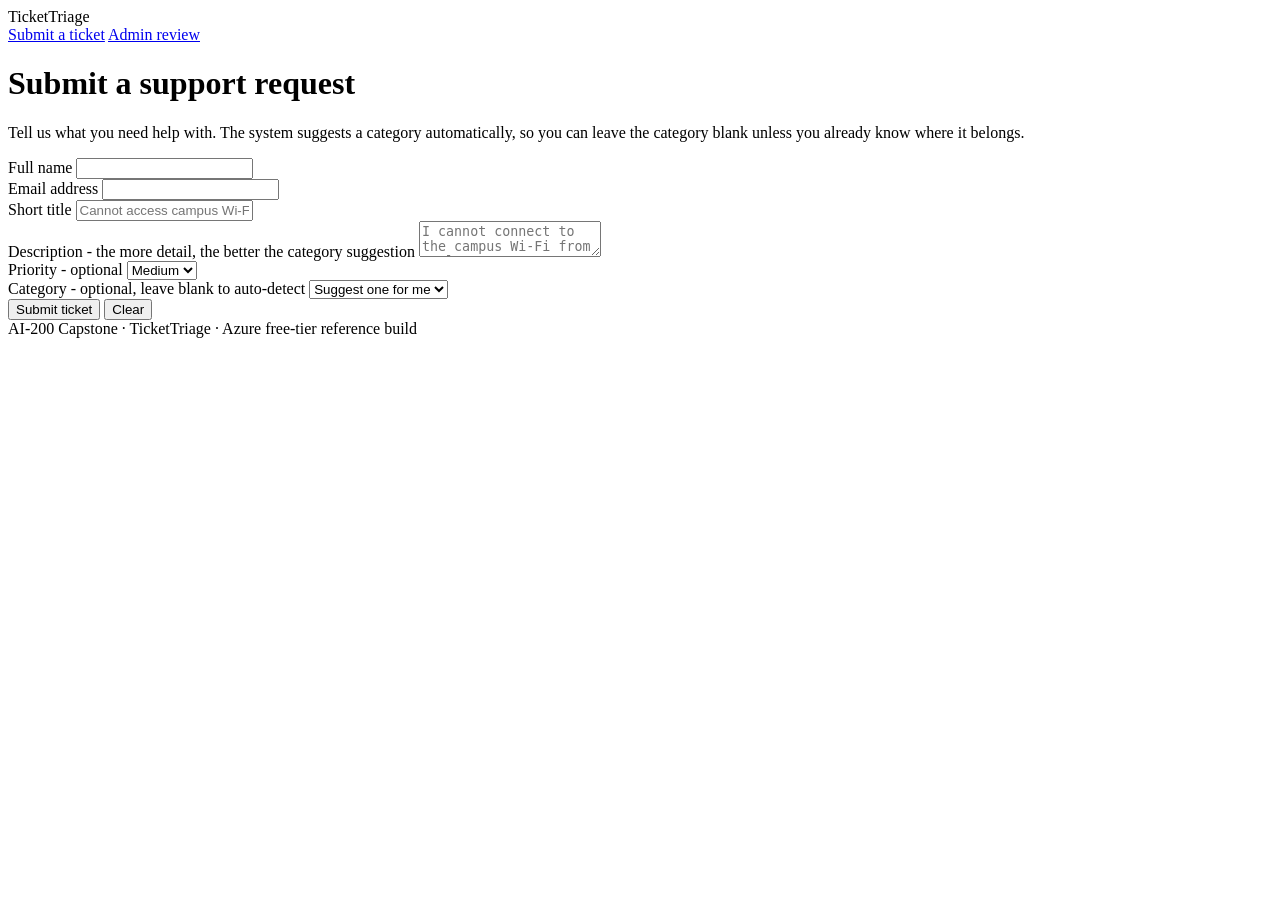
==== frontend/index.html @ 5a8d2870 "feat: implement Cosmos DB connection string and database configuration" ====
<!DOCTYPE html>
<html lang="en">
<head>
<meta charset="utf-8">
<meta name="viewport" content="width=device-width, initial-scale=1">
<title>Submit a ticket &middot; TicketTriage</title>
<link rel="stylesheet" href="/css/styles.css">
</head>
<body>

<header class="site">
  <div class="wrap">
    <div class="brand">Ticket<span>Triage</span></div>
    <nav class="site">
      <a href="/index.html" class="active">Submit a ticket</a>
      <a href="/admin.html">Admin review</a>
    </nav>
  </div>
</header>

<main>
  <div class="wrap">
    <h1>Submit a support request</h1>
    <p class="lede">
      Tell us what you need help with. The system suggests a category automatically,
      so you can leave the category blank unless you already know where it belongs.
    </p>

    <div id="banner"></div>

    <div class="card">
      <form id="ticket-form" novalidate>
        <div class="grid-2">
          <div class="field" data-field="name">
            <label for="name">Full name</label>
            <input id="name" name="name" autocomplete="name" maxlength="100" required>
            <div class="err"></div>
          </div>
          <div class="field" data-field="email">
            <label for="email">Email address</label>
            <input id="email" name="email" type="email" autocomplete="email" maxlength="200" required>
            <div class="err"></div>
          </div>
        </div>

        <div class="field" data-field="title">
          <label for="title">Short title</label>
          <input id="title" name="title" maxlength="150" placeholder="Cannot access campus Wi-Fi" required>
          <div class="err"></div>
        </div>

        <div class="field" data-field="description">
          <label for="description">Description <span class="hint">- the more detail, the better the category suggestion</span></label>
          <textarea id="description" name="description" maxlength="4000" required
            placeholder="I cannot connect to the campus Wi-Fi from my laptop."></textarea>
          <div class="err"></div>
        </div>

        <div class="grid-2">
          <div class="field" data-field="priority">
            <label for="priority">Priority <span class="hint">- optional</span></label>
            <select id="priority" name="priority">
              <option value="Low">Low</option>
              <option value="Medium" selected>Medium</option>
              <option value="High">High</option>
            </select>
            <div class="err"></div>
          </div>
          <div class="field" data-field="category">
            <label for="category">Category <span class="hint">- optional, leave blank to auto-detect</span></label>
            <select id="category" name="category">
              <option value="">Suggest one for me</option>
            </select>
            <div class="err"></div>
          </div>
        </div>

        <button id="submit-btn" type="submit">Submit ticket</button>
        <button id="reset-btn" type="button" class="ghost">Clear</button>
      </form>
    </div>

    <div id="result"></div>
  </div>
</main>

<footer class="site">
  <div class="wrap">AI-200 Capstone &middot; TicketTriage &middot; Azure free-tier reference build</div>
</footer>

<script type="module" src="/js/submit.js"></script>
</body>
</html>
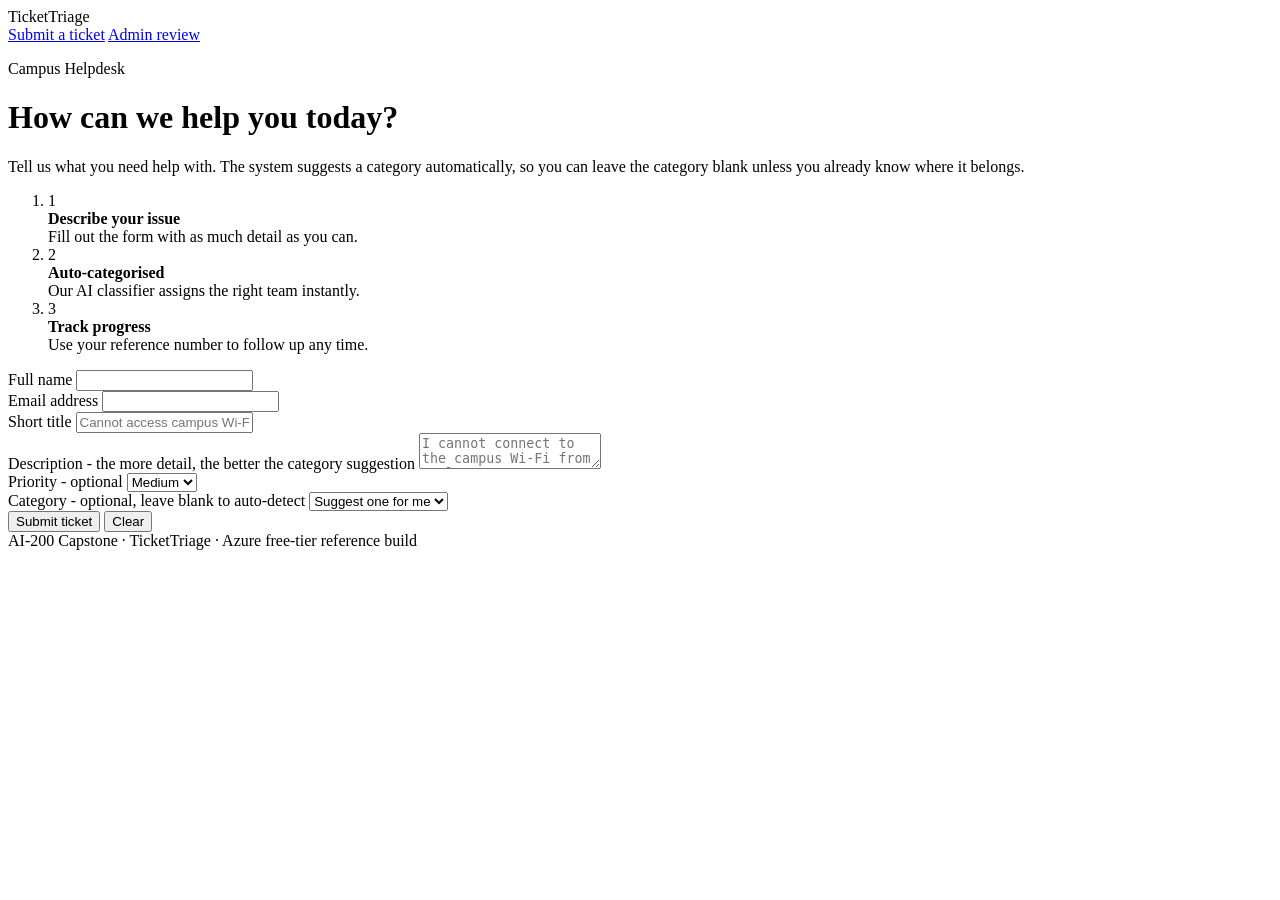
==== commit c4320577: "feat(frontend): warm terracotta theme with Instrument Serif cursive typography & aligned header" ====
--- a/frontend/index.html
+++ b/frontend/index.html
@@ -7,6 +7,8 @@
 <link rel="stylesheet" href="/css/styles.css">
 </head>
 <body>
+<div class="bg"><i></i></div>
+<div class="layer">
 
 <header class="site">
   <div class="wrap">
@@ -20,67 +22,79 @@
 
 <main>
   <div class="wrap">
-    <h1>Submit a support request</h1>
-    <p class="lede">
-      Tell us what you need help with. The system suggests a category automatically,
-      so you can leave the category blank unless you already know where it belongs.
-    </p>
+    <div class="split">
+      <div class="hero">
+        <p class="eyebrow">Campus Helpdesk</p>
+        <h1>How can we help you today?</h1>
+        <p class="lede">
+          Tell us what you need help with. The system suggests a category
+          automatically, so you can leave the category blank unless you
+          already know where it belongs.
+        </p>
+        <ol class="steps">
+          <li><span class="step-n">1</span><div><strong>Describe your issue</strong><br>Fill out the form with as much detail as you can.</div></li>
+          <li><span class="step-n">2</span><div><strong>Auto-categorised</strong><br>Our AI classifier assigns the right team instantly.</div></li>
+          <li><span class="step-n">3</span><div><strong>Track progress</strong><br>Use your reference number to follow up any time.</div></li>
+        </ol>
+      </div>
+      <div class="form-col">
+        <div id="banner"></div>
 
-    <div id="banner"></div>
+        <div class="card">
+          <form id="ticket-form" novalidate>
+            <div class="grid-2">
+              <div class="field" data-field="name">
+                <label for="name">Full name</label>
+                <input id="name" name="name" autocomplete="name" maxlength="100" required>
+                <div class="err"></div>
+              </div>
+              <div class="field" data-field="email">
+                <label for="email">Email address</label>
+                <input id="email" name="email" type="email" autocomplete="email" maxlength="200" required>
+                <div class="err"></div>
+              </div>
+            </div>
 
-    <div class="card">
-      <form id="ticket-form" novalidate>
-        <div class="grid-2">
-          <div class="field" data-field="name">
-            <label for="name">Full name</label>
-            <input id="name" name="name" autocomplete="name" maxlength="100" required>
-            <div class="err"></div>
-          </div>
-          <div class="field" data-field="email">
-            <label for="email">Email address</label>
-            <input id="email" name="email" type="email" autocomplete="email" maxlength="200" required>
-            <div class="err"></div>
-          </div>
+            <div class="field" data-field="title">
+              <label for="title">Short title</label>
+              <input id="title" name="title" maxlength="150" placeholder="Cannot access campus Wi-Fi" required>
+              <div class="err"></div>
+            </div>
+
+            <div class="field" data-field="description">
+              <label for="description">Description <span class="hint">- the more detail, the better the category suggestion</span></label>
+              <textarea id="description" name="description" maxlength="4000" required
+                placeholder="I cannot connect to the campus Wi-Fi from my laptop."></textarea>
+              <div class="err"></div>
+            </div>
+
+            <div class="grid-2">
+              <div class="field" data-field="priority">
+                <label for="priority">Priority <span class="hint">- optional</span></label>
+                <select id="priority" name="priority">
+                  <option value="Low">Low</option>
+                  <option value="Medium" selected>Medium</option>
+                  <option value="High">High</option>
+                </select>
+                <div class="err"></div>
+              </div>
+              <div class="field" data-field="category">
+                <label for="category">Category <span class="hint">- optional, leave blank to auto-detect</span></label>
+                <select id="category" name="category">
+                  <option value="">Suggest one for me</option>
+                </select>
+                <div class="err"></div>
+              </div>
+            </div>
+
+            <button id="submit-btn" type="submit">Submit ticket</button>
+            <button id="reset-btn" type="button" class="ghost">Clear</button>
+          </form>
         </div>
 
-        <div class="field" data-field="title">
-          <label for="title">Short title</label>
-          <input id="title" name="title" maxlength="150" placeholder="Cannot access campus Wi-Fi" required>
-          <div class="err"></div>
-        </div>
-
-        <div class="field" data-field="description">
-          <label for="description">Description <span class="hint">- the more detail, the better the category suggestion</span></label>
-          <textarea id="description" name="description" maxlength="4000" required
-            placeholder="I cannot connect to the campus Wi-Fi from my laptop."></textarea>
-          <div class="err"></div>
-        </div>
-
-        <div class="grid-2">
-          <div class="field" data-field="priority">
-            <label for="priority">Priority <span class="hint">- optional</span></label>
-            <select id="priority" name="priority">
-              <option value="Low">Low</option>
-              <option value="Medium" selected>Medium</option>
-              <option value="High">High</option>
-            </select>
-            <div class="err"></div>
-          </div>
-          <div class="field" data-field="category">
-            <label for="category">Category <span class="hint">- optional, leave blank to auto-detect</span></label>
-            <select id="category" name="category">
-              <option value="">Suggest one for me</option>
-            </select>
-            <div class="err"></div>
-          </div>
-        </div>
-
-        <button id="submit-btn" type="submit">Submit ticket</button>
-        <button id="reset-btn" type="button" class="ghost">Clear</button>
-      </form>
+        <div id="result"></div>
+      </div>
     </div>
-
-    <div id="result"></div>
   </div>
 </main>
 
@@ -89,5 +103,6 @@
 </footer>
 
 <script type="module" src="/js/submit.js"></script>
+</div>
 </body>
 </html>
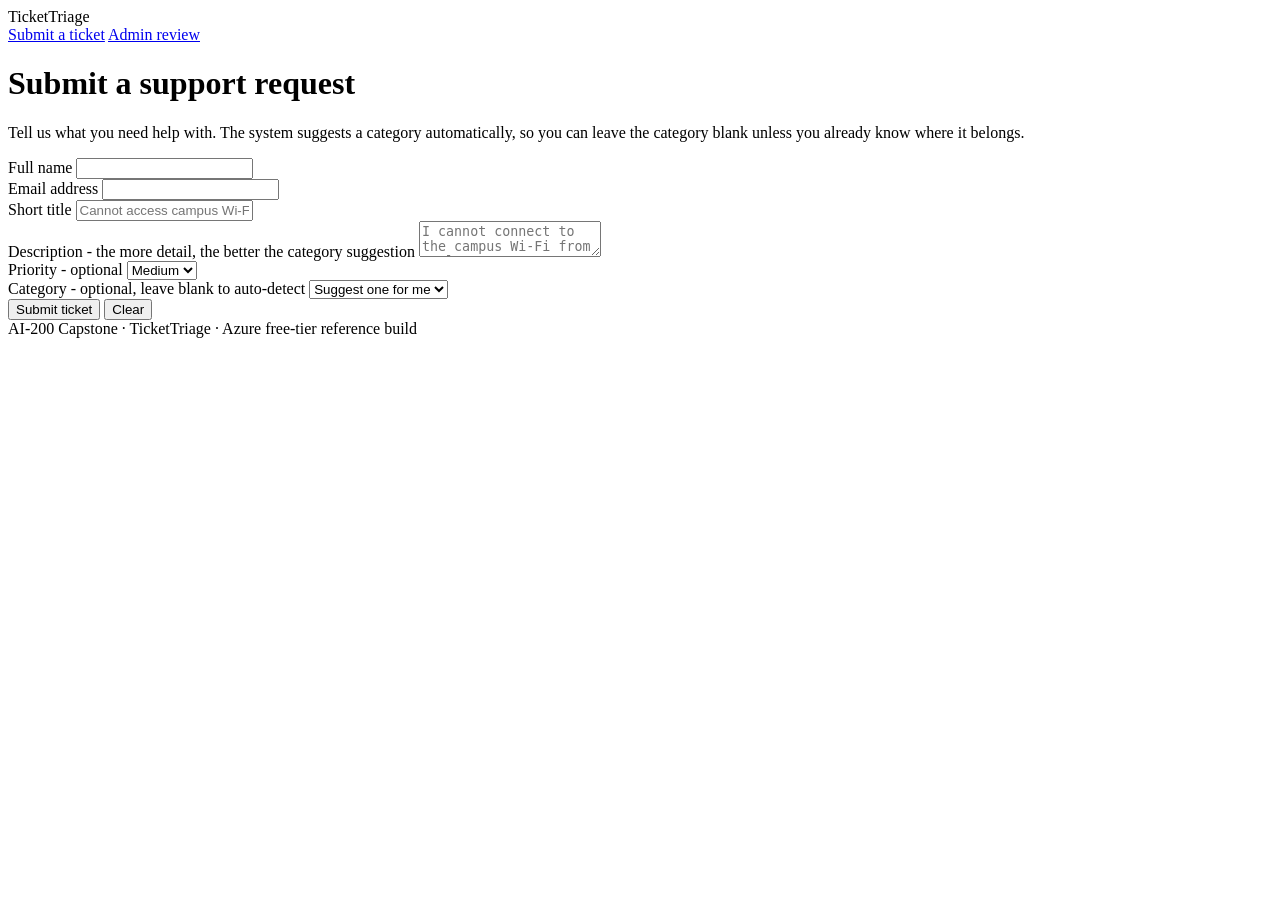
==== commit 60731195: "Merge pull request #3 from mkhikhwan/frontend/warm-minimal-theme feat(frontend): retheme to warm min" ====
--- a/frontend/index.html
+++ b/frontend/index.html
@@ -22,79 +22,67 @@
 
 <main>
   <div class="wrap">
-    <div class="split">
-      <div class="hero">
-        <p class="eyebrow">Campus Helpdesk</p>
-        <h1>How can we help you today?</h1>
-        <p class="lede">
-          Tell us what you need help with. The system suggests a category
-          automatically, so you can leave the category blank unless you
-          already know where it belongs.
-        </p>
-        <ol class="steps">
-          <li><span class="step-n">1</span><div><strong>Describe your issue</strong><br>Fill out the form with as much detail as you can.</div></li>
-          <li><span class="step-n">2</span><div><strong>Auto-categorised</strong><br>Our AI classifier assigns the right team instantly.</div></li>
-          <li><span class="step-n">3</span><div><strong>Track progress</strong><br>Use your reference number to follow up any time.</div></li>
-        </ol>
-      </div>
-      <div class="form-col">
-        <div id="banner"></div>
+    <h1>Submit a support request</h1>
+    <p class="lede">
+      Tell us what you need help with. The system suggests a category automatically,
+      so you can leave the category blank unless you already know where it belongs.
+    </p>
 
-        <div class="card">
-          <form id="ticket-form" novalidate>
-            <div class="grid-2">
-              <div class="field" data-field="name">
-                <label for="name">Full name</label>
-                <input id="name" name="name" autocomplete="name" maxlength="100" required>
-                <div class="err"></div>
-              </div>
-              <div class="field" data-field="email">
-                <label for="email">Email address</label>
-                <input id="email" name="email" type="email" autocomplete="email" maxlength="200" required>
-                <div class="err"></div>
-              </div>
-            </div>
+    <div id="banner"></div>
 
-            <div class="field" data-field="title">
-              <label for="title">Short title</label>
-              <input id="title" name="title" maxlength="150" placeholder="Cannot access campus Wi-Fi" required>
-              <div class="err"></div>
-            </div>
-
-            <div class="field" data-field="description">
-              <label for="description">Description <span class="hint">- the more detail, the better the category suggestion</span></label>
-              <textarea id="description" name="description" maxlength="4000" required
-                placeholder="I cannot connect to the campus Wi-Fi from my laptop."></textarea>
-              <div class="err"></div>
-            </div>
-
-            <div class="grid-2">
-              <div class="field" data-field="priority">
-                <label for="priority">Priority <span class="hint">- optional</span></label>
-                <select id="priority" name="priority">
-                  <option value="Low">Low</option>
-                  <option value="Medium" selected>Medium</option>
-                  <option value="High">High</option>
-                </select>
-                <div class="err"></div>
-              </div>
-              <div class="field" data-field="category">
-                <label for="category">Category <span class="hint">- optional, leave blank to auto-detect</span></label>
-                <select id="category" name="category">
-                  <option value="">Suggest one for me</option>
-                </select>
-                <div class="err"></div>
-              </div>
-            </div>
-
-            <button id="submit-btn" type="submit">Submit ticket</button>
-            <button id="reset-btn" type="button" class="ghost">Clear</button>
-          </form>
+    <div class="card">
+      <form id="ticket-form" novalidate>
+        <div class="grid-2">
+          <div class="field" data-field="name">
+            <label for="name">Full name</label>
+            <input id="name" name="name" autocomplete="name" maxlength="100" required>
+            <div class="err"></div>
+          </div>
+          <div class="field" data-field="email">
+            <label for="email">Email address</label>
+            <input id="email" name="email" type="email" autocomplete="email" maxlength="200" required>
+            <div class="err"></div>
+          </div>
         </div>
 
-        <div id="result"></div>
-      </div>
+        <div class="field" data-field="title">
+          <label for="title">Short title</label>
+          <input id="title" name="title" maxlength="150" placeholder="Cannot access campus Wi-Fi" required>
+          <div class="err"></div>
+        </div>
+
+        <div class="field" data-field="description">
+          <label for="description">Description <span class="hint">- the more detail, the better the category suggestion</span></label>
+          <textarea id="description" name="description" maxlength="4000" required
+            placeholder="I cannot connect to the campus Wi-Fi from my laptop."></textarea>
+          <div class="err"></div>
+        </div>
+
+        <div class="grid-2">
+          <div class="field" data-field="priority">
+            <label for="priority">Priority <span class="hint">- optional</span></label>
+            <select id="priority" name="priority">
+              <option value="Low">Low</option>
+              <option value="Medium" selected>Medium</option>
+              <option value="High">High</option>
+            </select>
+            <div class="err"></div>
+          </div>
+          <div class="field" data-field="category">
+            <label for="category">Category <span class="hint">- optional, leave blank to auto-detect</span></label>
+            <select id="category" name="category">
+              <option value="">Suggest one for me</option>
+            </select>
+            <div class="err"></div>
+          </div>
+        </div>
+
+        <button id="submit-btn" type="submit">Submit ticket</button>
+        <button id="reset-btn" type="button" class="ghost">Clear</button>
+      </form>
     </div>
+
+    <div id="result"></div>
   </div>
 </main>
 
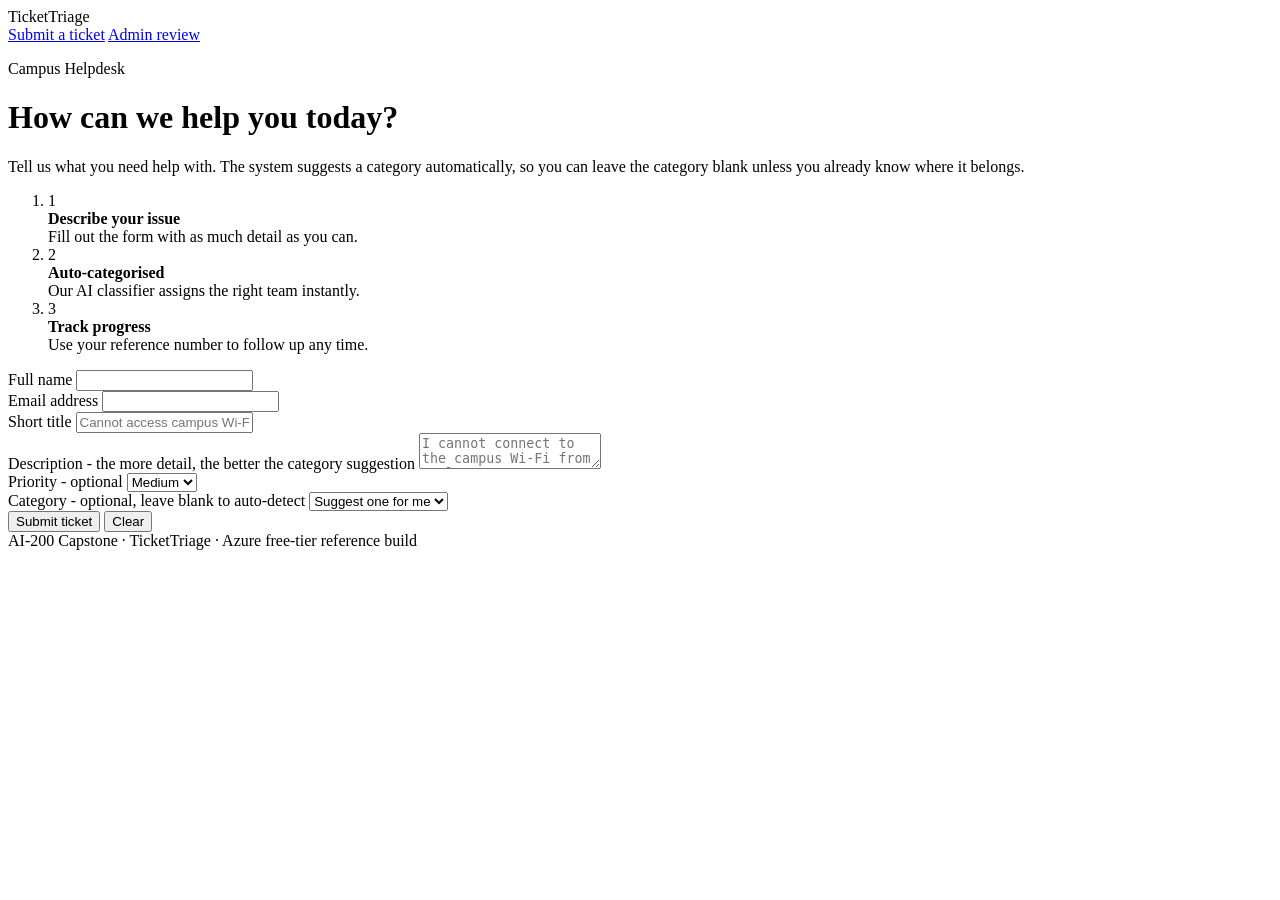
==== commit 20de74f8: "Merge pull request #4 from mkhikhwan/frontend/warm-fraunces-restructure feat(frontend): more adjustm" ====
--- a/frontend/index.html
+++ b/frontend/index.html
@@ -22,67 +22,79 @@
 
 <main>
   <div class="wrap">
-    <h1>Submit a support request</h1>
-    <p class="lede">
-      Tell us what you need help with. The system suggests a category automatically,
-      so you can leave the category blank unless you already know where it belongs.
-    </p>
+    <div class="split">
+      <div class="hero">
+        <p class="eyebrow">Campus Helpdesk</p>
+        <h1>How can we help you today?</h1>
+        <p class="lede">
+          Tell us what you need help with. The system suggests a category
+          automatically, so you can leave the category blank unless you
+          already know where it belongs.
+        </p>
+        <ol class="steps">
+          <li><span class="step-n">1</span><div><strong>Describe your issue</strong><br>Fill out the form with as much detail as you can.</div></li>
+          <li><span class="step-n">2</span><div><strong>Auto-categorised</strong><br>Our AI classifier assigns the right team instantly.</div></li>
+          <li><span class="step-n">3</span><div><strong>Track progress</strong><br>Use your reference number to follow up any time.</div></li>
+        </ol>
+      </div>
+      <div class="form-col">
+        <div id="banner"></div>
 
-    <div id="banner"></div>
+        <div class="card">
+          <form id="ticket-form" novalidate>
+            <div class="grid-2">
+              <div class="field" data-field="name">
+                <label for="name">Full name</label>
+                <input id="name" name="name" autocomplete="name" maxlength="100" required>
+                <div class="err"></div>
+              </div>
+              <div class="field" data-field="email">
+                <label for="email">Email address</label>
+                <input id="email" name="email" type="email" autocomplete="email" maxlength="200" required>
+                <div class="err"></div>
+              </div>
+            </div>
 
-    <div class="card">
-      <form id="ticket-form" novalidate>
-        <div class="grid-2">
-          <div class="field" data-field="name">
-            <label for="name">Full name</label>
-            <input id="name" name="name" autocomplete="name" maxlength="100" required>
-            <div class="err"></div>
-          </div>
-          <div class="field" data-field="email">
-            <label for="email">Email address</label>
-            <input id="email" name="email" type="email" autocomplete="email" maxlength="200" required>
-            <div class="err"></div>
-          </div>
+            <div class="field" data-field="title">
+              <label for="title">Short title</label>
+              <input id="title" name="title" maxlength="150" placeholder="Cannot access campus Wi-Fi" required>
+              <div class="err"></div>
+            </div>
+
+            <div class="field" data-field="description">
+              <label for="description">Description <span class="hint">- the more detail, the better the category suggestion</span></label>
+              <textarea id="description" name="description" maxlength="4000" required
+                placeholder="I cannot connect to the campus Wi-Fi from my laptop."></textarea>
+              <div class="err"></div>
+            </div>
+
+            <div class="grid-2">
+              <div class="field" data-field="priority">
+                <label for="priority">Priority <span class="hint">- optional</span></label>
+                <select id="priority" name="priority">
+                  <option value="Low">Low</option>
+                  <option value="Medium" selected>Medium</option>
+                  <option value="High">High</option>
+                </select>
+                <div class="err"></div>
+              </div>
+              <div class="field" data-field="category">
+                <label for="category">Category <span class="hint">- optional, leave blank to auto-detect</span></label>
+                <select id="category" name="category">
+                  <option value="">Suggest one for me</option>
+                </select>
+                <div class="err"></div>
+              </div>
+            </div>
+
+            <button id="submit-btn" type="submit">Submit ticket</button>
+            <button id="reset-btn" type="button" class="ghost">Clear</button>
+          </form>
         </div>
 
-        <div class="field" data-field="title">
-          <label for="title">Short title</label>
-          <input id="title" name="title" maxlength="150" placeholder="Cannot access campus Wi-Fi" required>
-          <div class="err"></div>
-        </div>
-
-        <div class="field" data-field="description">
-          <label for="description">Description <span class="hint">- the more detail, the better the category suggestion</span></label>
-          <textarea id="description" name="description" maxlength="4000" required
-            placeholder="I cannot connect to the campus Wi-Fi from my laptop."></textarea>
-          <div class="err"></div>
-        </div>
-
-        <div class="grid-2">
-          <div class="field" data-field="priority">
-            <label for="priority">Priority <span class="hint">- optional</span></label>
-            <select id="priority" name="priority">
-              <option value="Low">Low</option>
-              <option value="Medium" selected>Medium</option>
-              <option value="High">High</option>
-            </select>
-            <div class="err"></div>
-          </div>
-          <div class="field" data-field="category">
-            <label for="category">Category <span class="hint">- optional, leave blank to auto-detect</span></label>
-            <select id="category" name="category">
-              <option value="">Suggest one for me</option>
-            </select>
-            <div class="err"></div>
-          </div>
-        </div>
-
-        <button id="submit-btn" type="submit">Submit ticket</button>
-        <button id="reset-btn" type="button" class="ghost">Clear</button>
-      </form>
+        <div id="result"></div>
+      </div>
     </div>
-
-    <div id="result"></div>
   </div>
 </main>
 
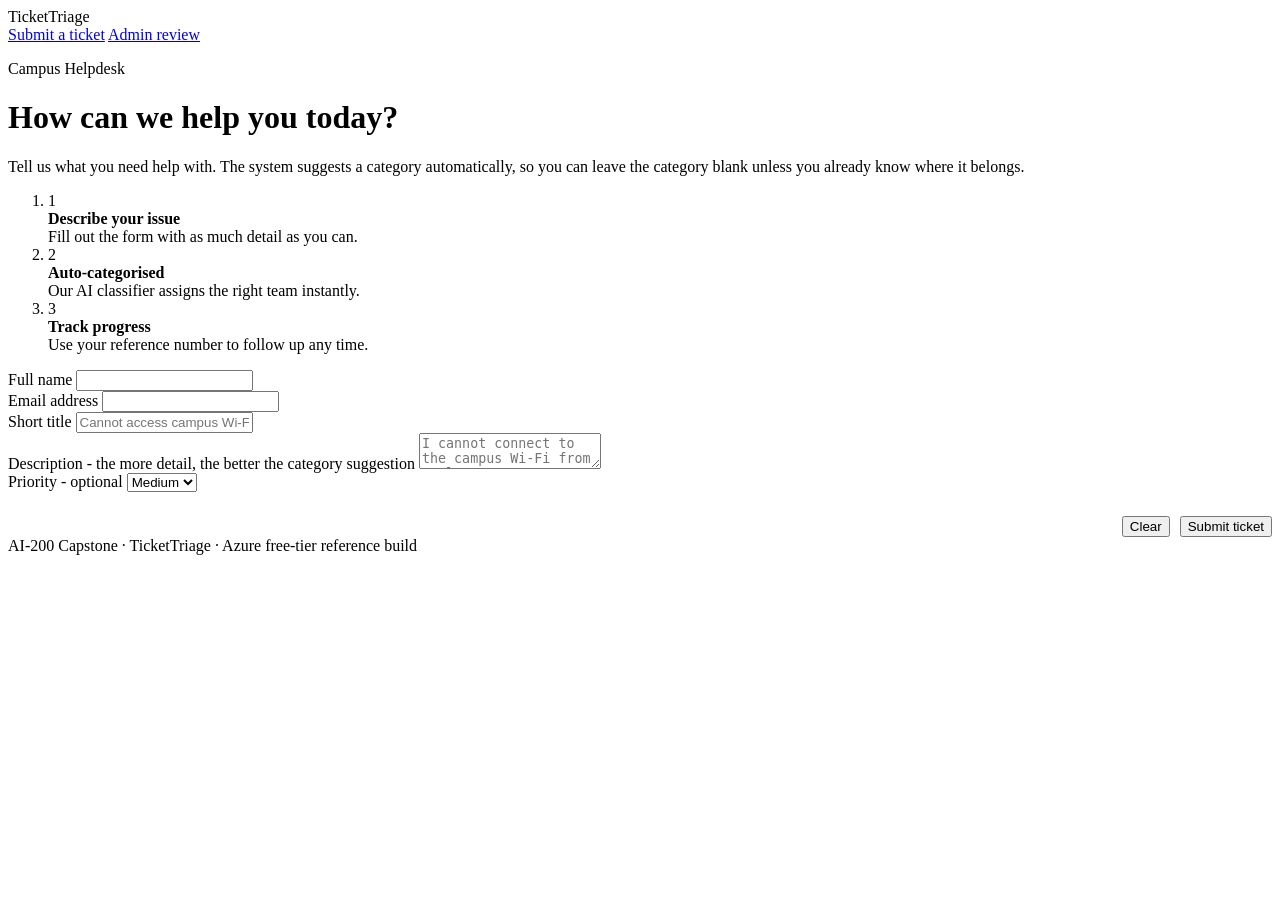
==== commit 5cb3d900: "feat(ui): refine ticket form, admin login gate, and zero-shift header layout" ====
--- a/frontend/index.html
+++ b/frontend/index.html
@@ -68,27 +68,21 @@
               <div class="err"></div>
             </div>
 
-            <div class="grid-2">
-              <div class="field" data-field="priority">
-                <label for="priority">Priority <span class="hint">- optional</span></label>
-                <select id="priority" name="priority">
-                  <option value="Low">Low</option>
-                  <option value="Medium" selected>Medium</option>
-                  <option value="High">High</option>
-                </select>
-                <div class="err"></div>
-              </div>
-              <div class="field" data-field="category">
-                <label for="category">Category <span class="hint">- optional, leave blank to auto-detect</span></label>
-                <select id="category" name="category">
-                  <option value="">Suggest one for me</option>
-                </select>
-                <div class="err"></div>
-              </div>
+            <div class="field" data-field="priority" style="margin-bottom:24px;">
+              <label for="priority">Priority <span class="hint">- optional</span></label>
+              <select id="priority" name="priority">
+                <option value="Low">Low</option>
+                <option value="Medium" selected>Medium</option>
+                <option value="High">High</option>
+              </select>
+              <div class="err"></div>
             </div>
+            <input id="category" type="hidden" name="category" value="">
 
-            <button id="submit-btn" type="submit">Submit ticket</button>
-            <button id="reset-btn" type="button" class="ghost">Clear</button>
+            <div style="display:flex;gap:10px;justify-content:flex-end;align-items:center;">
+              <button id="reset-btn" type="button" class="ghost">Clear</button>
+              <button id="submit-btn" type="submit">Submit ticket</button>
+            </div>
           </form>
         </div>
 
